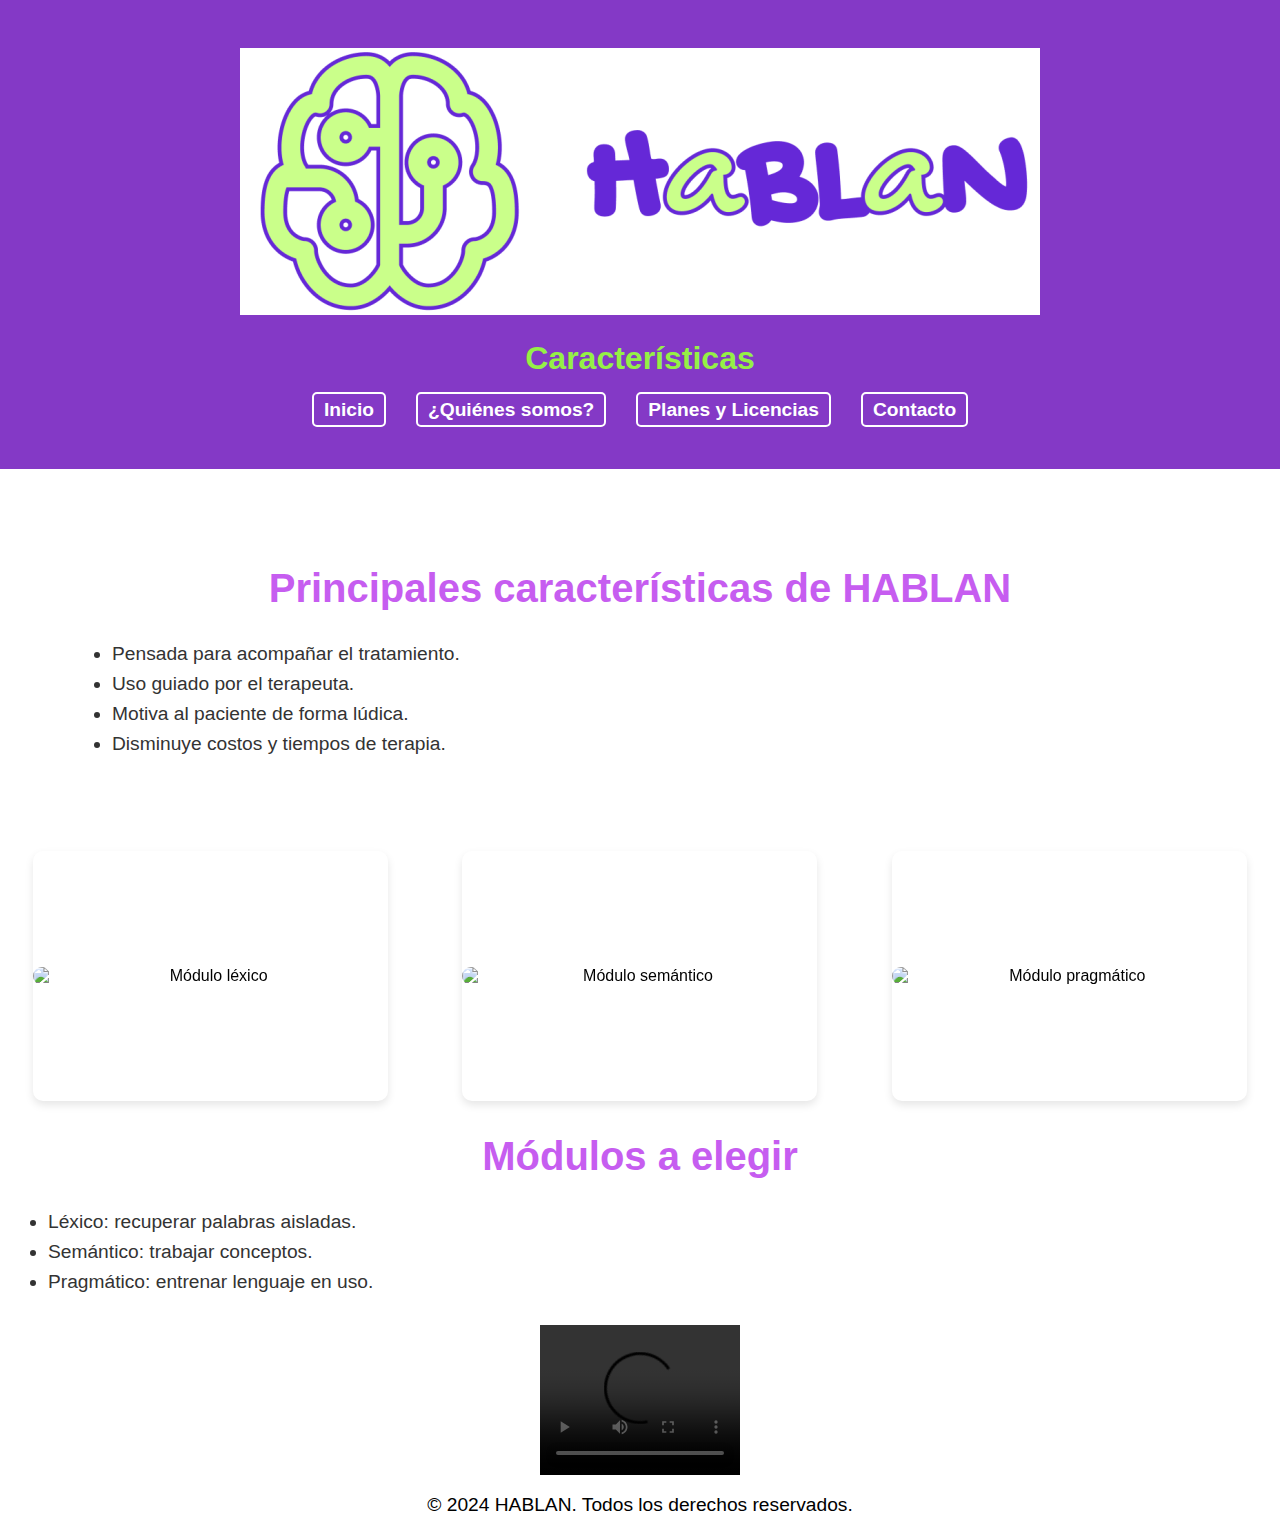
==== pages/caracteristicas.html @ eec98e4a "Primer commit" ====
<!DOCTYPE html>
<html lang="es">
<head>
    <meta charset="UTF-8">
    <meta name="viewport" content="width=device-width, initial-scale=1.0">
    <title>Características - HABLAN</title>
    <link rel="stylesheet" href="../CSS/style.css">
</head>

<body>

<!-- Encabezado -->
<header>
    <div class="logo-container">
        <img src="../Img/logo-hablan.png" alt="Logo de HABLAN" class="logo">
        <h1 class="titulo-quienes">Características</h1>
    </div> <!-- Cerramos correctamente el div -->

    <!-- Barra de navegación -->
    <nav>
        <ul>
            <li><a href="../index.html">Inicio</a></li>
            <li><a href="quienes-somos.html">¿Quiénes somos?</a></li>
            <li><a href="planes-licencias.html">Planes y Licencias</a></li>
            <li><a href="contacto.html">Contacto</a></li>
        </ul>
    </nav>
</header>

<!-- Contenido de la Sección "Características" -->
<section class="section">
    <h2 class="titulo-caracteristicas">Principales características de HABLAN</h2>
    <ul>
        <li>Pensada para acompañar el tratamiento.</li>
        <li>Uso guiado por el terapeuta.</li>
        <li>Motiva al paciente de forma lúdica.</li>
        <li>Disminuye costos y tiempos de terapia.</li>
    </ul>
</section>

<!-- Imágenes con flip-cards -->
<div class="features-images">
    <div class="flip-card">
        <div class="flip-card-inner">
            <div class="flip-card-front">
                <img src="../img/mod-lexico.jpg" alt="Módulo léxico"> <!-- Ajustamos la ruta -->
            </div>
            <div class="flip-card-back">
                <p>Tarea de denominación de sustantivos del módulo léxico.</p>
            </div>
        </div>
    </div>
    
    <div class="flip-card">
        <div class="flip-card-inner">
            <div class="flip-card-front">
                <img src="../img/mod-semantico.jpg" alt="Módulo semántico"> <!-- Ajustamos la ruta -->
            </div>
            <div class="flip-card-back">
                <p>Tarea de asociación por función del módulo semántico.</p>
            </div>
        </div>
    </div>
    
    <div class="flip-card">
        <div class="flip-card-inner">
            <div class="flip-card-front">
                <img src="../img/mod-pragmatico.jpg" alt="Módulo pragmático"> <!-- Ajustamos la ruta -->
            </div>
            <div class="flip-card-back">
                <p>Tarea de reconocimiento de emociones del módulo pragmático.</p>
            </div>
        </div>
    </div>
</div>

<!-- Contenido de la Sección "Módulos" -->
<section class="section-modulos">
    <h2 class="titulo-modulos">Módulos a elegir</h2>
    <ul>
        <li>Léxico: recuperar palabras aisladas.</li>
        <li>Semántico: trabajar conceptos.</li>
        <li>Pragmático: entrenar lenguaje en uso.</li>
    </ul>
</section>

<!-- Video -->
<div class="video-container">
    <video controls width="100%" height="auto">
        <source src="../videos/HABLAN-corto.mp4" type="video/mp4">
    </video>
</div>


<!-- Pie de Página -->
<footer>
    <p>&copy 2024 HABLAN. Todos los derechos reservados.</p>
</div>
</footer>

</body>
</html>
---- CSS/style.css ----
.inicio {
    display: flex;
    align-items: center;
    justify-content: center;
    height: 100vh;
    background-color: #f8f8f8; /* Fondo gris claro */
    margin: 0;
}

.bienvenida-contenedor {
    overflow: hidden; /*para que no se desborde el logo*/
    text-align: center;
    background-color: white;
    padding: 5rem;
    border: 6px solid #c65df0; /* Borde violeta */
    border-radius: 10px; /* Bordes redondeados */
    box-shadow: 0px 4px 8px rgba(0, 0, 0, 0.2); /* Sombra suave */
    width: 80%; /* Se ajusta al 80% del ancho disponible */
    max-width: 600px; /* Tamaño máximo */
}

.bienvenida-contenedor h1 {
    font-size: 2.5rem;
}

.bienvenida-contenedor p {
    font-size: 1.2rem; /* Ajusta el tamaño del párrafo o texto de bienvenida */
}

.bienvenida-logo {
    width: 40vw; /* Esto quiero que sea el ajuste del Tamaño del logo en la pantalla de bienvenida */
    max-width: 280px;
    margin-bottom: 2rem;
}

.btn-ingreso {
    display: inline-block;
    padding: 1rem 2rem;
    margin-top: 2rem;
    background-color: #c65df0;
    color: white;
    text-decoration: none;
    font-size: 1.2rem;
    border-radius: 5px;
    transition: background-color 0.3s;
}

.btn-ingreso:hover {
    background-color: #8945a0;
}

.btn-ingreso {
    font-size: 1.4rem; /* Tamaño del texto del botón de ingreso -chequear si me gusta*/
}

body {
    font-family: Arial, sans-serif;
    margin: 0;
    padding: 0;
    background-color: #ffffff;
}

header {
    background-color: #8439c6;
    padding: 3rem;
    text-align: center;
    color: white;
}

nav ul {
    list-style: none;
    display: flex;
    justify-content: center; /* Centrado de los enlaces de la navegación */
    margin: 0;
    padding: 0;
}

nav ul li {
    margin: 0 15px; /* Espaciado entre los elementos de la navegación */
}

nav ul li a {
    text-decoration: none;
    color: white;
    font-weight: bold;
    padding: 5px 10px;
    border: 2px solid white; /* Añadí el borde blanco alrededor de cada opción! */
    border-radius: 5px;
    transition: color 0.3s, background-color 0.3s, border-color 0.3s; /* Transición suave */
}

/* Hover para el nav */
nav ul li a:hover {
    color: yellow; /* amarillo o marrón?? mirar bien */
    background-color: #555; /* Oscuro al pasar el cursor. ¿naranja? */
    border-color: yellow; /* Cambia el borde a amarillo */
}

.section {
    padding: 2rem;
    margin: 2rem;
    background-color: #ffffff;
}

/*Quiénes Somos*/
.team {
    display: flex;
    justify-content: space-around;
    flex-wrap: wrap;
    margin-top: 2rem;
    gap: 2rem; /* Espacio entre  tarjetas */
}

.member {
    background-color: white;
    border: 1px solid #ddd;
    padding: 2rem;
    margin: 1rem;
    width: 250px;
    text-align: center;
    border-radius: 10px;
    box-shadow: 0px 4px 8px rgba(255, 255, 255, 0.1);
    transition: transform 0.3s ease;
}

.member:hover {
    transform: translateY(-5px); /* Efecto de elevación */
}

.team-photo {
    width: 100%;
    border-radius: 50%;
    max-width: 150px; /* Tamaño máximo de la foto */
    margin-bottom: 1rem;
}

.member h4 {
    font-size: 1.2rem;
    color: #333;
}

.member p {
    font-size: 1rem;
    color: #666;
}

.contenedor-parrafo {
    display: flex;
    justify-content: center; /* Centra horizontalmente */
    align-items: center; /* Centra verticalmente */
    height: 100vh; /* Ajusta la altura al 100% de la pantalla */
}

p {
    text-align: center; /* Centra el texto dentro del párrafo */
    font-size: 1.2rem; /* Tamaño de la letra más grande */
}

/* Responsividad para dispositivos pequeños */
@media (max-width: 768px) {
    .welcome-container {
        padding: 3rem;
        width: 90%; /* Más ancho en pantallas pequeñas */
    }
    
    .welcome-container h1 {
        font-size: 2rem; /* Título un poco más pequeño */
    }

    .welcome-logo {
        width: 40vw;
        max-width: 120px;
    }

    .welcome-container p {
        font-size: 1rem; /* Tamaño de texto reducido */
    }

    .btn-ingreso {
        font-size: 1.2rem; /* Tamaño de texto del botón */
    }

    .team {
        flex-direction: column; /* Las tarjetas se apilan verticalmente, chequear otras opciones. */
        align-items: center; /* tarjetas centradas */
    }

    .member {
        width: 40%; /* Ocupa el 40% del ancho disponible */
    }
}
/* Título de características y de módulos*/
.titulo-caracteristicas {
    text-align: center; /* Centra el título */
    color: #c65df0; 
    font-size: 2.5rem; /* Tamaño más grande que el resto */
    margin-bottom: 2rem; /* Espacio debajo del título para que no se me peguen */
}

.titulo-modulos {
    text-align: center;
    color: #c65df0; /* Color violeta */
    font-size: 2.5rem; 
    margin-bottom: 2rem; /* Espacio debajo del título */
}
/* Estilo para la lista de características */
ul {
    list-style-type: disc; /* Bullets círculo */
    padding-left: 3rem; /* a la derencha*/
    margin-bottom: 2rem;  /* Espacio debajo de la lista */
}
ul li {
    font-size: 1.2rem; /* Tamaño más chiquito que el título */
    color: #333; /* Color gris oscuro para las características? cambiar color? */
    margin-bottom: 0.5rem; /* Espacio entre los ítems de la lista */
}
.section-modulos
ul {
    list-style-type: disc; 
    padding-left: 3rem; /* algo estoy haciendo mal!!! ojo!! */
    margin-bottom: 2rem;
}


/* Estilo para el título */
.titulo-nuestro-equipo {
    text-align: left; /* Centra el título */
    color: #8916b6; /* Color violeta */
    font-size: 1.5rem; /* Tamaño de fuente más grande que el resto */
    margin-bottom: 0.5rem; /* Espacio debajo del título */
}

/* Estilo para el título */
.titulo-quienes {
    text-align: center; /* Centra el título */
    color: #95f046; /* Color violeta */
}

.video-container {
    display: flex;
    justify-content: center; /* Centra el video horizontalmente */
    align-items: center; /* Centra el video verticalmente si es necesario */
    margin-top: 2rem;
}

video {
    width: 40%; /* Ajusta el tamaño del video al 80% del contenedor */
    max-width: 200px; /* Limita el ancho máximo */
    height: auto; /* Mantiene las proporciones del video */
}

/* Contenedor de las cards */
.plans-container {
    display: flex;
    justify-content: center; /* Centra las cards en el contenedor */
    flex-wrap: wrap;
    gap: 2rem;
    padding: 2rem;
    max-width: 1200px; /* Ancho máximo del contenedor */
    margin: 0 auto; /* Centra el contenedor en la página */
}

/* Estilo individual para cada card */
.plan-card {
    background-color: #ece8e8;
    border: 2px solid #c65df0; /* Borde violeta */
    border-radius: 10px;
    padding: 20px;
    flex: 1 1 250px; /* Ancho flexible con mínimo de 250px */
    max-width: 300px; /* Ancho máximo de cada card */
    text-align: center;
    box-shadow: 0px 4px 8px rgba(0, 0, 0, 0.1);
    transition: transform 0.3s ease, box-shadow 0.3s ease;
}

/* Efecto hover para la card */
.plan-card:hover {
    transform: scale(1.05); /* Aumenta ligeramente el tamaño */
    box-shadow: 0px 6px 12px rgba(0, 0, 0, 0.2); /* Sombra más prominente */
}

/* Estilo del título dentro de la card */
.plan-card h3 {
    font-size: 1.6rem;
    color: #8439c6; /* Color violeta */
    margin-bottom: 10px;
}

/* Estilo de los párrafos dentro de la card */
.plan-card p {
    font-size: 1rem;
    margin-bottom: 15px;
}

/* Estilo de las listas de características */
.plan-card ul {
    list-style-type: none;
    padding: 0;
    font-size: 0.9rem;
    margin-bottom: 15px;
}

.plan-card ul li {
    margin: 5px 0;
}

/* Estilo del botón */
.plan-card button {
    background-color: #c65df0;
    color: white;
    padding: 10px 20px;
    font-size: 1rem;
    border: none;
    border-radius: 5px;
    cursor: pointer;
    transition: background-color 0.3s ease;
}

.plan-card button:hover {
    background-color: #8945a0;
}

/* Alineación del texto en la sección de características */
.characteristics {
    text-align: center;
}
.section-title {
    color: #8439c6; /* Color violeta */
    font-size: 2rem; /* Tamaño de letra más grande */
    text-align: center;
    margin-bottom: 1rem;
}

.features-images {
    display: flex;
    justify-content: space-around;
    align-items: center;
    margin-top: 2rem;
    gap: 0.5rem; /* Espacio entre cada imagen */
}

.flip-card {
    background-color: transparent;
    width: 355px; /* Aumenta el ancho de la tarjeta */
    height: 250px; /* Aumenta la altura de la tarjeta */
    perspective: 1000px; /* Profundidad 3D */
}

.flip-card-inner {
    position: relative;
    width: 100%;
    height: 100%;
    text-align: center;
    transition: transform 0.6s;
    transform-style: preserve-3d;
}

.flip-card:hover .flip-card-inner {
    transform: rotateY(180deg);
}

.flip-card-front, .flip-card-back {
    position: absolute;
    width: 100%;
    height: 100%;
    backface-visibility: hidden;
    border-radius: 10px;
    display: flex;
    align-items: center;
    justify-content: center;
    overflow: hidden; /* Para evitar desbordes de imagen */
}

.flip-card-front {
    background-color: #fff;
    box-shadow: 0px 4px 8px rgba(0, 0, 0, 0.1);
}

.flip-card-front img {
    width: 100%;
    height: auto; /* Ajusta la altura para que mantenga proporciones */
    border-radius: 10px;
}

.flip-card-back {
    background-color: #8439c6;
    color: white;
    transform: rotateY(180deg);
    padding: 15px;
    box-shadow: 0px 4px 8px rgba(0, 0, 0, 0.1);
    font-size: 1rem; /* Texto más grande.*/
}

/*Página de contacto--->*/
section input, section textarea {
    margin-bottom: 10px; /* para que haya algún espacio entre los campos del formulario */
    padding: 8px; /* para usabilidad */
}

.centrado {
    text-align: center;
}
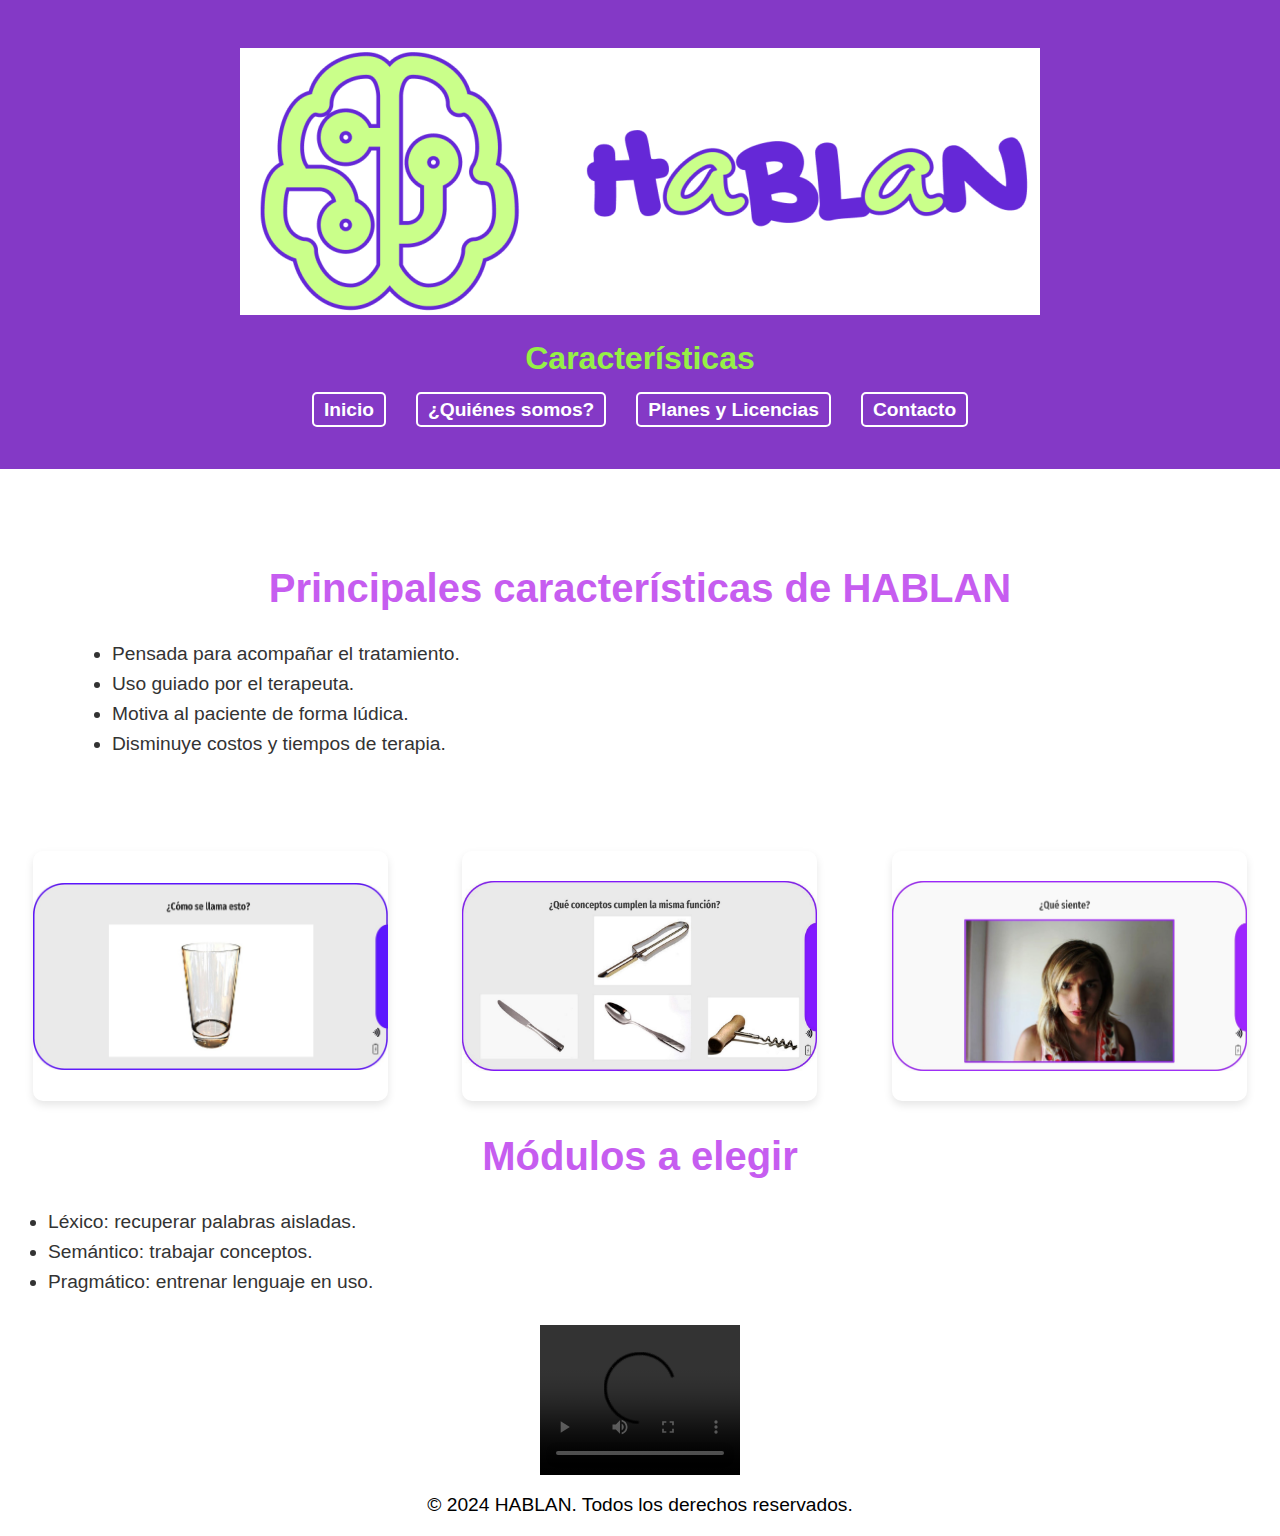
==== commit e9edb1f8: "Update caracteristicas.html" ====
--- a/pages/caracteristicas.html
+++ b/pages/caracteristicas.html
@@ -43,7 +43,7 @@
     <div class="flip-card">
         <div class="flip-card-inner">
             <div class="flip-card-front">
-                <img src="../img/mod-lexico.jpg" alt="Módulo léxico"> <!-- Ajustamos la ruta -->
+                <img src="../Img/mod-lexico.jpg" alt="Módulo léxico">
             </div>
             <div class="flip-card-back">
                 <p>Tarea de denominación de sustantivos del módulo léxico.</p>
@@ -54,7 +54,7 @@
     <div class="flip-card">
         <div class="flip-card-inner">
             <div class="flip-card-front">
-                <img src="../img/mod-semantico.jpg" alt="Módulo semántico"> <!-- Ajustamos la ruta -->
+                <img src="../Img/mod-semantico.jpg" alt="Módulo semántico">
             </div>
             <div class="flip-card-back">
                 <p>Tarea de asociación por función del módulo semántico.</p>
@@ -65,7 +65,7 @@
     <div class="flip-card">
         <div class="flip-card-inner">
             <div class="flip-card-front">
-                <img src="../img/mod-pragmatico.jpg" alt="Módulo pragmático"> <!-- Ajustamos la ruta -->
+                <img src="../Img/mod-pragmatico.jpg" alt="Módulo pragmático">
             </div>
             <div class="flip-card-back">
                 <p>Tarea de reconocimiento de emociones del módulo pragmático.</p>
